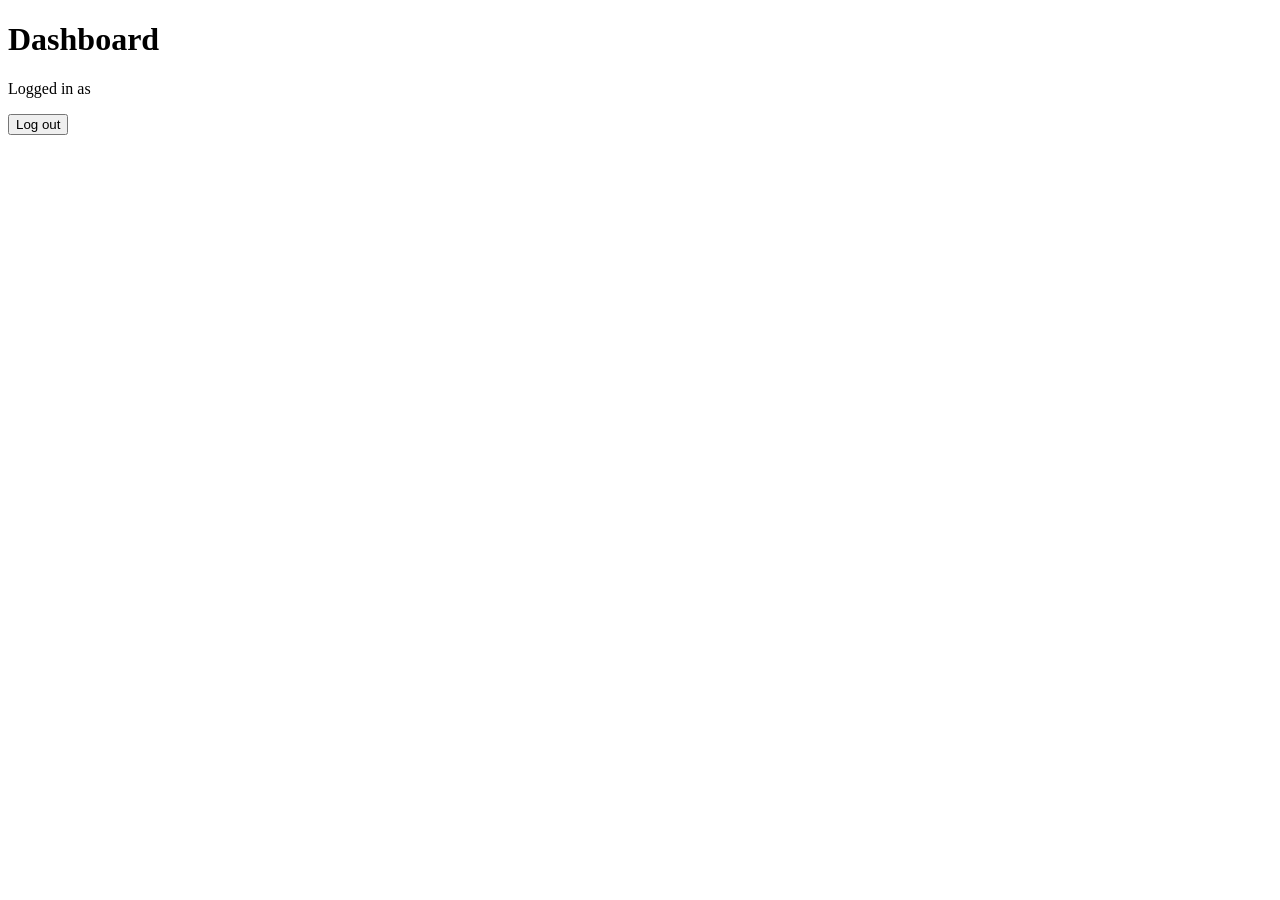
==== src/main/resources/templates/dashboard.html @ e4756b51 "feat(US1): project setup and authentication" ====
<!DOCTYPE html>
<html xmlns:th="http://www.thymeleaf.org">
<head>
  <meta charset="UTF-8">
  <title>Dashboard - TaskFlow</title>
</head>
<body>
  <h1>Dashboard</h1>
  <p>Logged in as <strong th:text="${username}"></strong></p>

  <form th:action="@{/logout}" method="post">
    <button type="submit">Log out</button>
  </form>
</body>
</html>
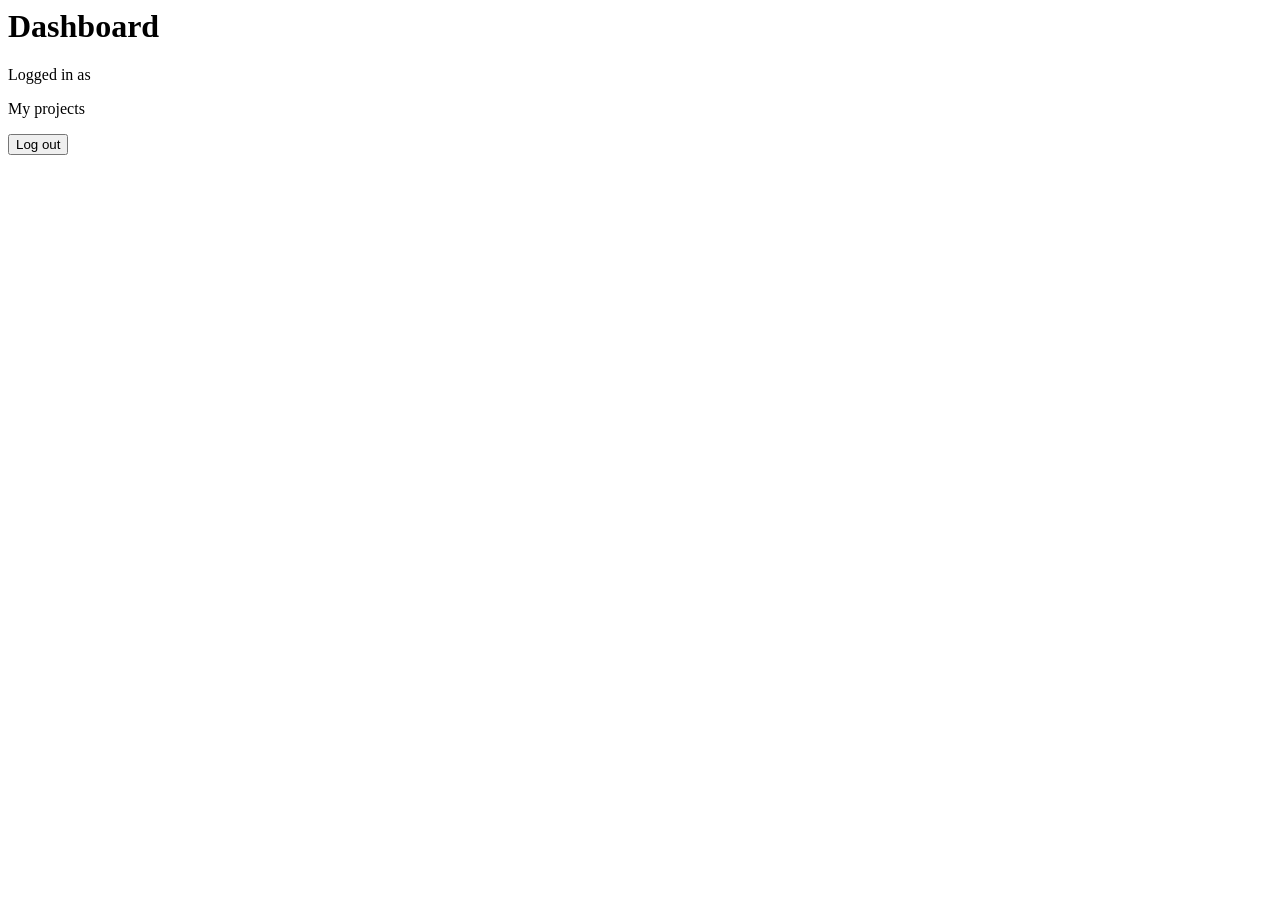
==== commit edf2a513: "feat(US2): projects CRUD" ====
--- a/src/main/resources/templates/dashboard.html
+++ b/src/main/resources/templates/dashboard.html
@@ -1,15 +1,10 @@
-<!DOCTYPE html>
-<html xmlns:th="http://www.thymeleaf.org">
-<head>
-  <meta charset="UTF-8">
-  <title>Dashboard - TaskFlow</title>
-</head>
 <body>
   <h1>Dashboard</h1>
   <p>Logged in as <strong th:text="${username}"></strong></p>
 
+  <p><a th:href="@{/projects}">My projects</a></p>
+
   <form th:action="@{/logout}" method="post">
     <button type="submit">Log out</button>
   </form>
-</body>
-</html>+</body>
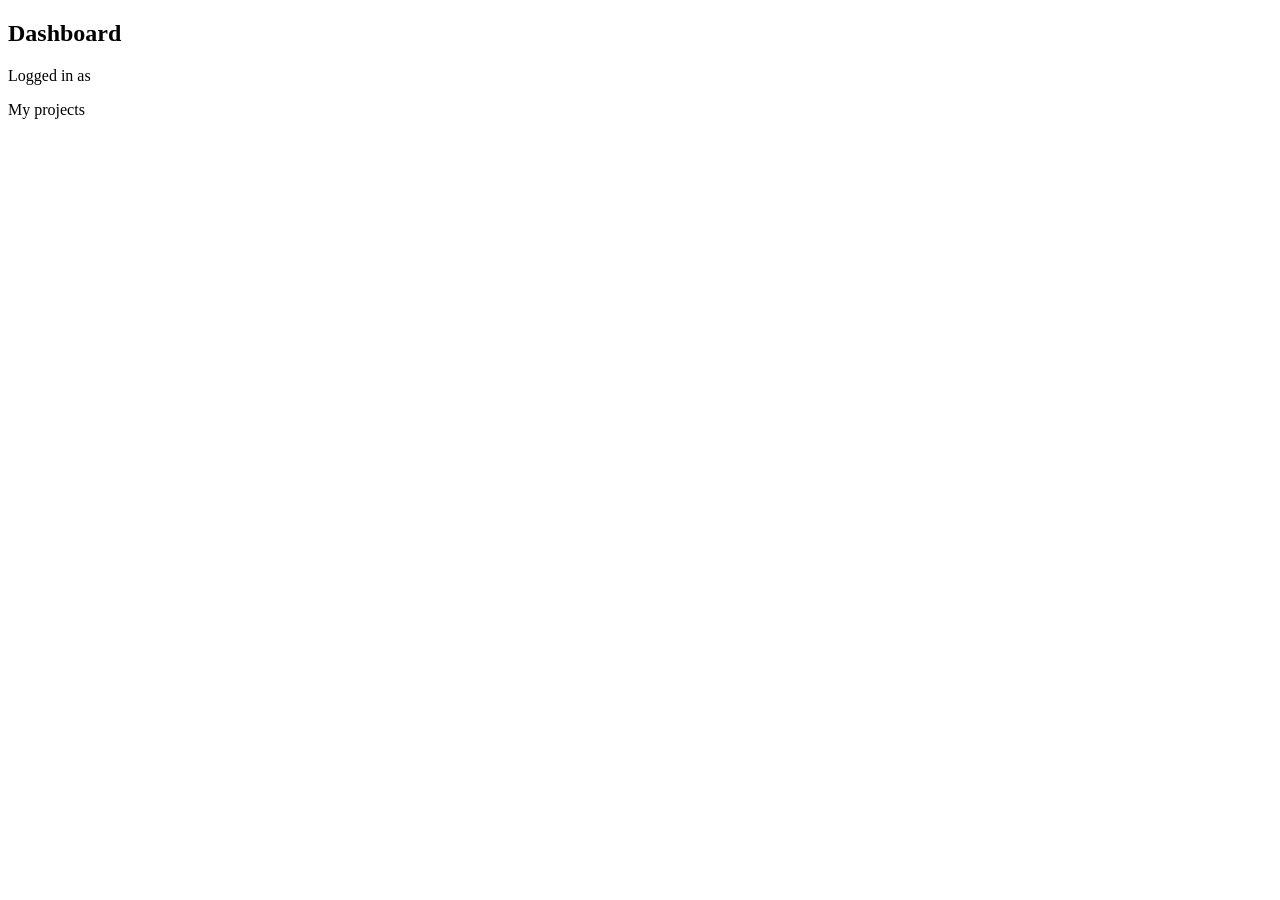
==== commit c8ca414f: "feat(US4): layout and alert fragments, project detail page" ====
--- a/src/main/resources/templates/dashboard.html
+++ b/src/main/resources/templates/dashboard.html
@@ -1,10 +1,12 @@
+<!DOCTYPE html>
+<html xmlns:th="http://www.thymeleaf.org"
+      th:replace="~{fragments/layout :: layout(~{::title}, ~{::section})}">
+<head><title>Dashboard - TaskFlow</title></head>
 <body>
+<section>
   <h1>Dashboard</h1>
   <p>Logged in as <strong th:text="${username}"></strong></p>
-
   <p><a th:href="@{/projects}">My projects</a></p>
-
-  <form th:action="@{/logout}" method="post">
-    <button type="submit">Log out</button>
-  </form>
-</body>+</section>
+</body>
+</html>
